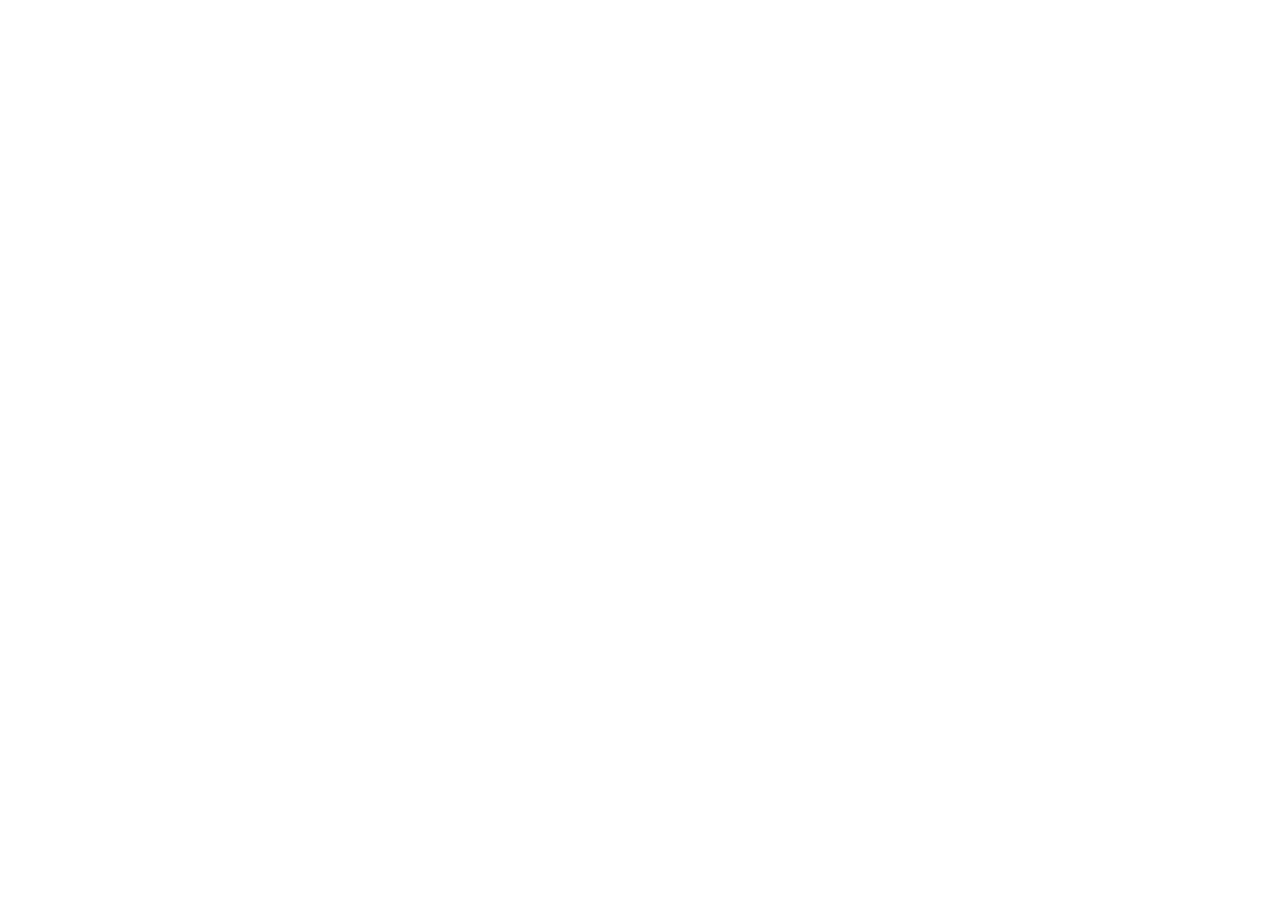
==== assets/html/form.html @ f0ede943 "Permutation" ====
<!DOCTYPE html>
<html lang="en">
<head>
    <meta charset="UTF-8">
    <meta name="viewport" content="width=device-width, initial-scale=1.0">
    <title>Form</title>
</head>
<body>
    
</body>
</html>
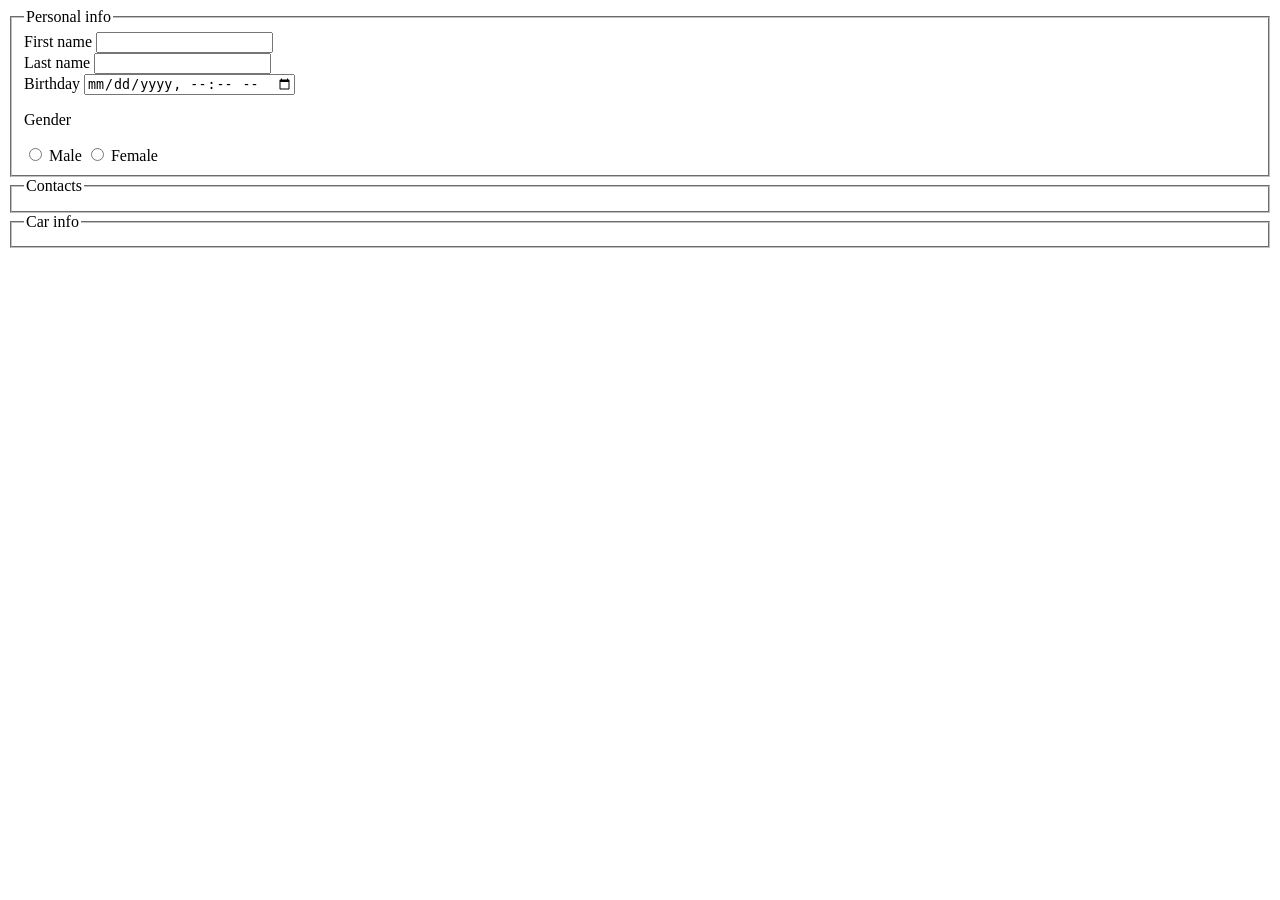
==== commit 0aaad518: "Form stage1" ====
--- a/assets/html/form.html
+++ b/assets/html/form.html
@@ -6,6 +6,34 @@
     <title>Form</title>
 </head>
 <body>
-    
+    <form>
+        <fieldset>
+            <legend>Personal info</legend>
+            <div class="fCouple">
+                <ladel for="first_name">First name</ladel>
+                <input type="text" id="first_name">
+            </div>
+            <div class="sCouple">
+                <ladel for="last_name">Last name</ladel>
+                <input type="text" id="last_name">
+            </div>
+            <div class="birthday">
+                <ladel for="bDay">Birthday</ladel>
+                <input type="datetime-local" id="bDay">
+            </div>
+            <p>Gender</p>
+            <input type="radio" id="male">
+            <ladel for="male">Male</ladel>
+
+            <input type="radio" id="female">
+            <ladel for="female">Female</ladel>
+        </fieldset>
+        <fieldset>
+            <legend>Contacts</legend>
+        </fieldset>
+        <fieldset>
+            <legend>Car info</legend>
+        </fieldset>
+    </form>
 </body>
 </html>
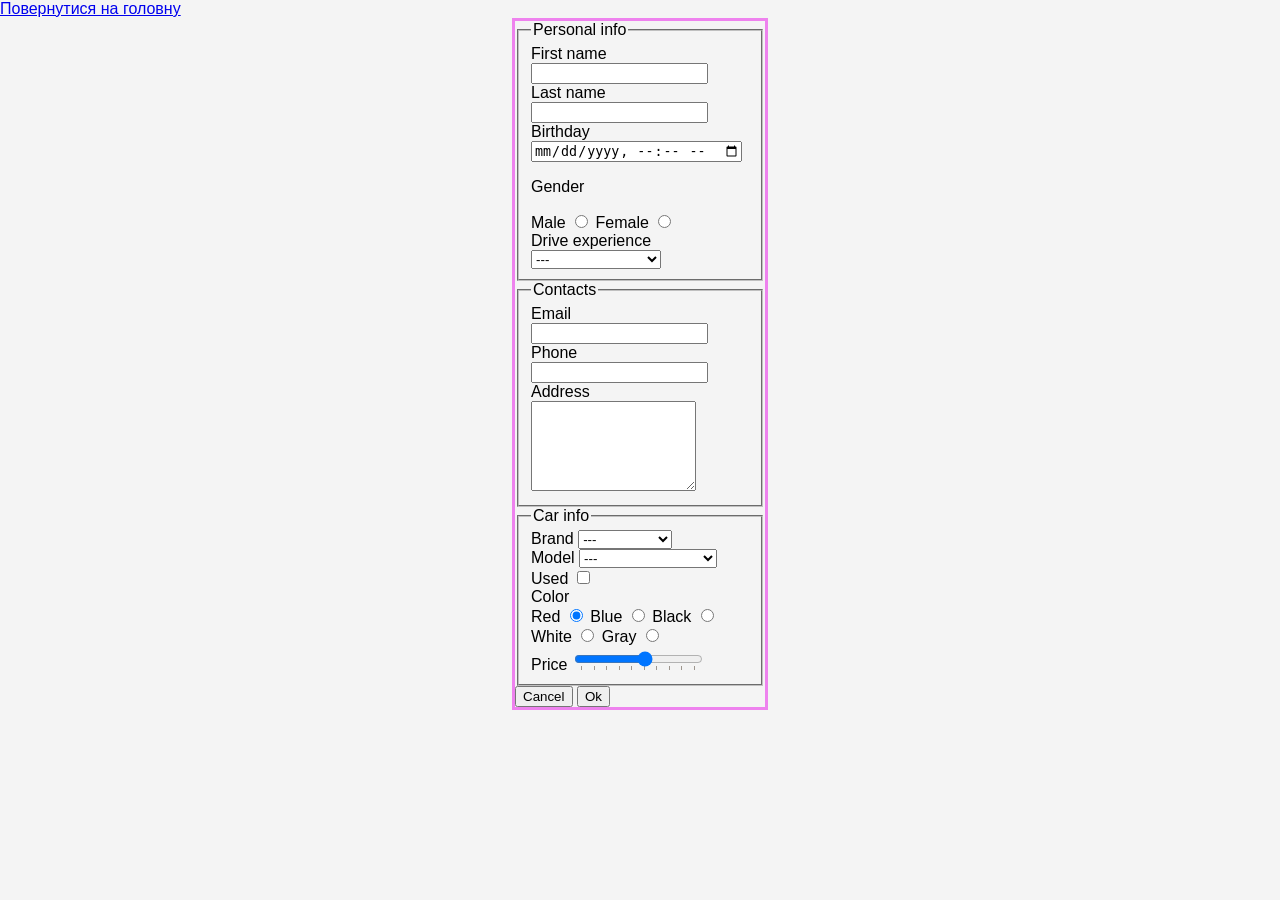
==== commit ef54bd0d: "Improve done" ====
--- a/assets/html/form.html
+++ b/assets/html/form.html
@@ -3,9 +3,11 @@
 <head>
     <meta charset="UTF-8">
     <meta name="viewport" content="width=device-width, initial-scale=1.0">
+    <link rel="stylesheet" href="../css/style.css">
     <title>Form</title>
 </head>
 <body>
+    <a href="../../index.html">Повернутися на головну</a>
     <form>
         <fieldset>
             <legend>Personal info</legend>
@@ -22,18 +24,120 @@
                 <input type="datetime-local" id="bDay">
             </div>
             <p>Gender</p>
-            <input type="radio" id="male">
             <ladel for="male">Male</ladel>
-
-            <input type="radio" id="female">
+            <input name="gender" type="radio" id="male">
+            
             <ladel for="female">Female</ladel>
+            <input name="gender" type="radio" id="female">
+                        
+            <div class="exp">
+                <ladel for="dExp">Drive experience</ladel>
+                <select name="exp-list" id="dExp">
+                    <option value="---">---</option>
+                    <option value="more then 5 years">more then 5 years</option>
+                    <option value="less then 5 years">less then 5 years</option>
+                </select>
+            </div>
         </fieldset>
         <fieldset>
             <legend>Contacts</legend>
+            <div class="thCouple">
+                <ladel for="e-mail">Email</ladel>
+                <input type="email" id="e-mail">
+            </div>
+
+            <div class="foCouple">
+                <ladel for="phone">Phone</ladel>
+                <input type="tel" id="phone">
+            </div>
+
+            <div class="fiCouple">
+                <ladel for="address">Address</ladel>
+                <textarea name="inp-address" id="address"></textarea>
+            </div>
         </fieldset>
         <fieldset>
             <legend>Car info</legend>
+            <div class="brand">
+                <ladel for="brand">Brand</ladel>
+                <select name="brand-list" id="brand">
+                    <option value="---">---</option>
+                    <option value="Ford">Ford</option>
+                    <option value="Volkswagen">Volkswagen</option>
+                    <option value="Volvo">Volvo</option>
+                </select>
+            </div>
+
+            <div class="car-model">
+                <ladel for="model">Model</ladel>
+                <select name="model-list" id="model">
+                    <option value="---">---</option>
+                    <option value="Ford Focus">Ford Focus</option>
+                    <option value="Ford Mustang">Ford Mustang</option>
+                    <option value="Volkswagen Golf">Volkswagen Golf</option>
+                    <option value="Volkswagen Passat">Volkswagen Passat</option>
+                    <option value="Volvo XC60">Volvo XC60</option>
+                    <option value="Volvo S90">Volvo S90</option>
+                </select>
+            </div>
+
+            <div class="used">
+                <ladel for="usedCh">Used</ladel>
+                <input type="checkbox" id="usedCh">
+            </div>
+
+            <div class="form-elem">
+                    <div class="color-name">Color</div>
+                    <label for="red">Red</label>
+                    <input type="radio" name="color" id="red" checked>
+
+                    <label for="blue">Blue</label>
+                    <input type="radio" name="color" id="blue">
+
+                    <label for="black">Black</label>
+                    <input type="radio" name="color" id="black">
+
+                    <label for="white">White</label>
+                    <input type="radio" name="color" id="white">
+
+                    <label for="gray">Gray</label>
+                    <input type="radio" name="color" id="gray">
+
+                </div>
+
+                <div class="car-price">
+                    <label for="price">Price</label>
+                    <input 
+                        type="range" 
+                        name="price" 
+                        id="price"
+                        min="10"
+                        max="100"
+                        step="10"
+                        list="price-list">
+
+                        <datalist id="price-list">
+                            <option value="10"></option>
+                            <option value="20"></option>
+                            <option value="30"></option>
+                            <option value="40"></option>
+                            <option value="50"></option>
+                            <option value="60"></option>
+                            <option value="70"></option>
+                            <option value="80"></option>
+                            <option value="90"></option>
+                            <option value="100"></option>
+                        </datalist>
+                </div>
+
         </fieldset>
+
+            <div class="form-elem-btn">
+                <input type="reset" value="Cancel">
+                <input type="submit" value="Ok">
+            </div>
+
+        
     </form>
 </body>
 </html>
--- a/assets/css/style.css
+++ b/assets/css/style.css
@@ -0,0 +1,94 @@
+* {
+    box-sizing: border-box;
+}
+
+body{
+    font-family: Arial, sans-serif;
+    margin: 0;
+    background-color: #f4f4f4;
+}
+
+header{
+    background-color: #222;
+    color: white;
+    text-align: center;
+    padding: 20px;
+}
+
+header img{
+    margin: 10px 0;
+}
+
+nav ul{
+    list-style: none;
+    padding: 0;
+    display: flex;
+    justify-content: center;
+    gap: 50px;
+}
+
+nav li{
+    margin: 5px 0;
+}
+
+nav a{
+    color: white;
+    text-decoration: none;
+    font-weight: bold;
+}
+
+nav a:hover{
+    text-decoration: underline;
+}
+
+main{
+    padding: 20px;
+}
+
+article{
+    background: white;
+    padding: 20px;
+    margin-bottom: 30px;
+    border-radius: 8px;
+}
+
+article img{
+    display: block;
+    margin-bottom: 15px;
+}
+
+section{
+    margin-bottom: 15px;
+}
+
+article a{
+    display: inline-block;
+    margin-bottom: 10px;
+    color: #0066cc;
+}
+
+table{
+    margin: 0 auto;
+}
+
+table, th, td {
+    border: 2px solid #0066cc;
+}
+
+footer{
+    background-color: #222;
+    color: white;
+    text-align: center;
+    padding: 20px;
+}
+
+form{
+    border: 3px solid violet;
+    width: 20%;
+    margin: 0 auto;
+}
+
+textarea{
+    max-width: 165px;
+    min-height: 90px;
+}
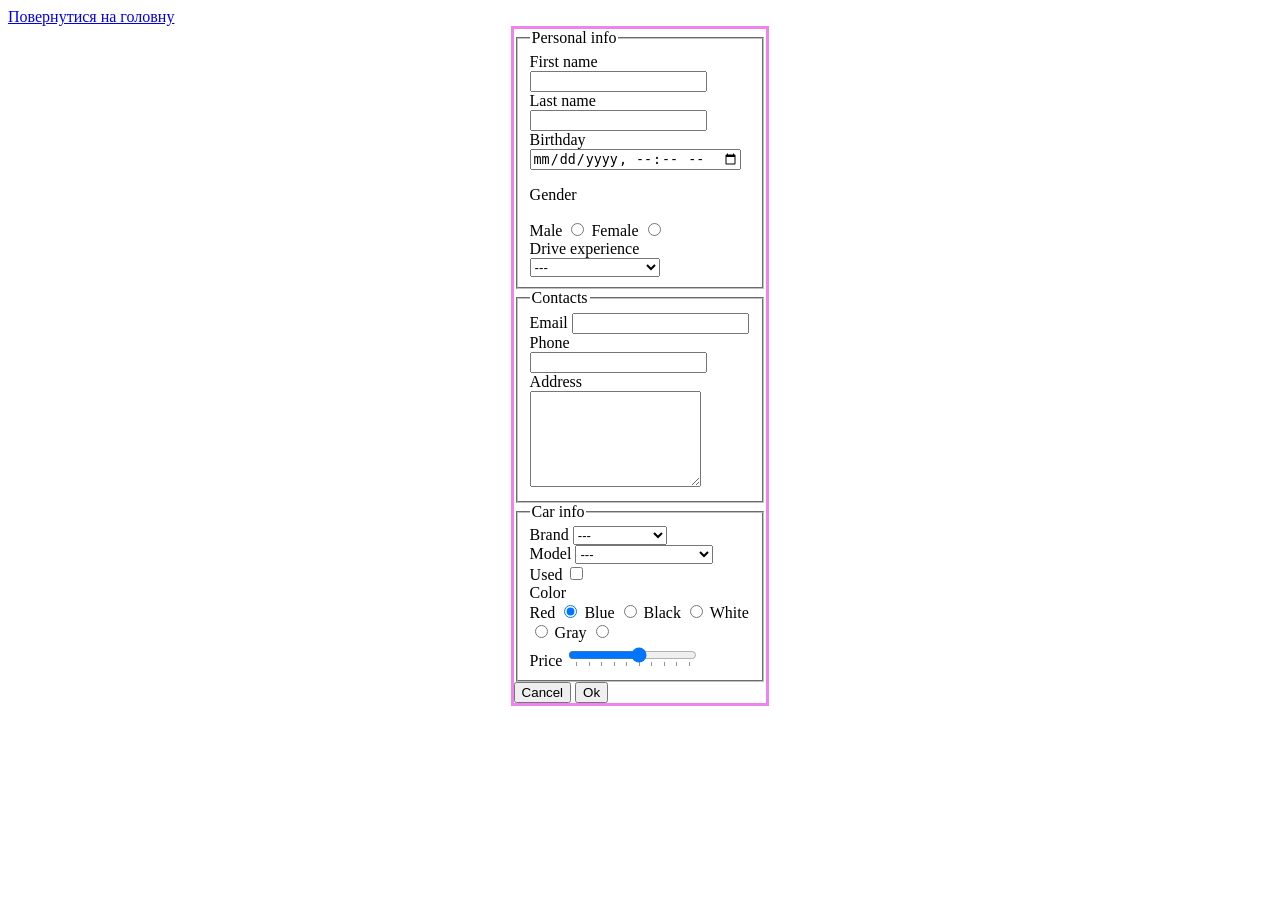
==== commit 2c5ee574: "Improve changes" ====
--- a/assets/html/form.html
+++ b/assets/html/form.html
@@ -3,7 +3,7 @@
 <head>
     <meta charset="UTF-8">
     <meta name="viewport" content="width=device-width, initial-scale=1.0">
-    <link rel="stylesheet" href="../css/style.css">
+    <link rel="stylesheet" href="../css/form.css">
     <title>Form</title>
 </head>
 <body>
--- a/assets/css/form.css
+++ b/assets/css/form.css
@@ -0,0 +1,10 @@
+form{
+    border: 3px solid violet;
+    width: 20%;
+    margin: 0 auto;
+}
+
+textarea{
+    max-width: 165px;
+    min-height: 90px;
+}
